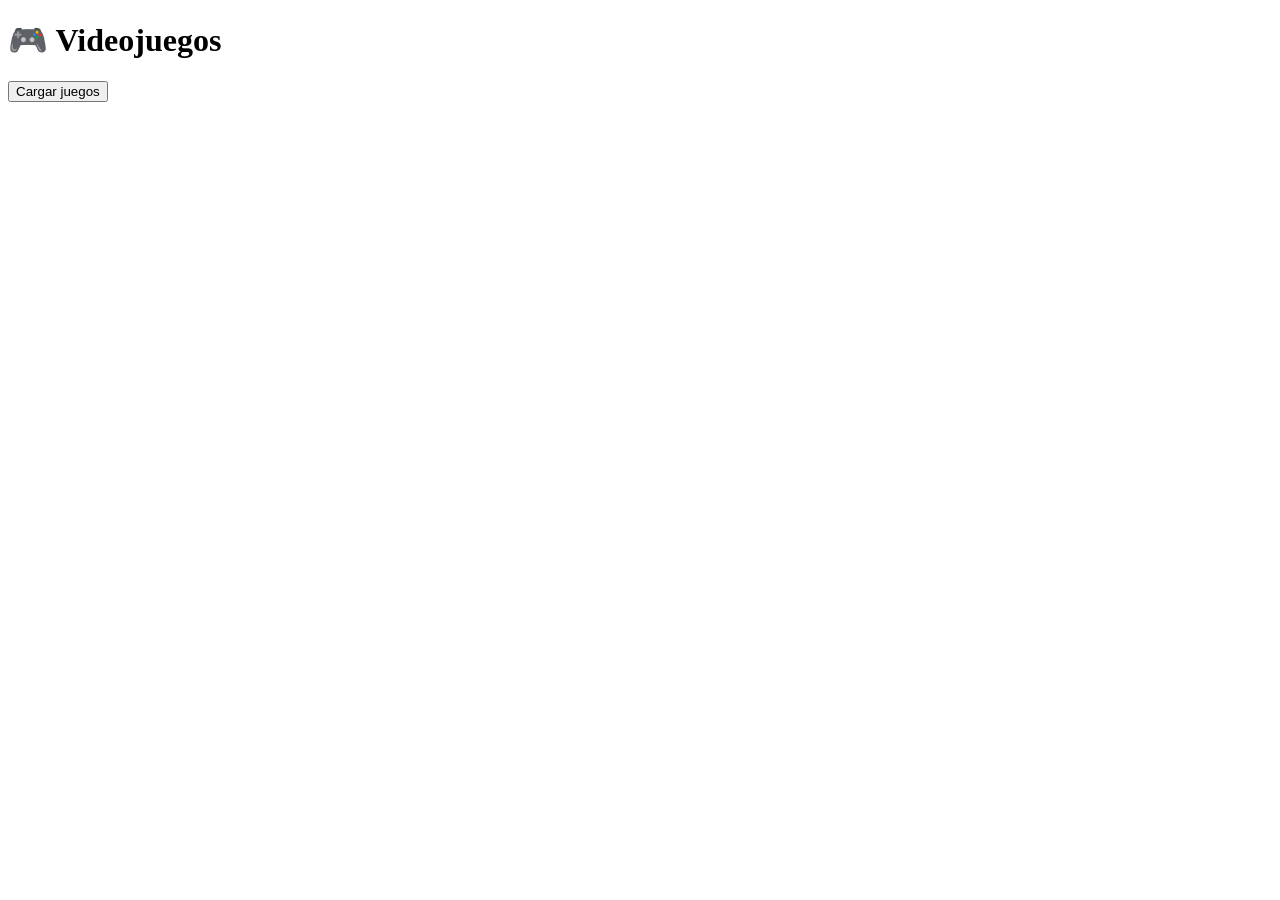
==== src/main/resources/static/index.html @ d03488bc "primero" ====
<!DOCTYPE html>
<html lang="es">
<head>
    <meta charset="UTF-8">
    <title>Videojuegos</title>
    <link rel="stylesheet" href="/css/style.css">
</head>
<body>

<div class="container">
    <h1>🎮 Videojuegos</h1>

    <button onclick="cargarJuegos()">Cargar juegos</button>

    <div id="juegos"></div>
</div>

<script src="/js/app.js"></script>
</body>
</html>
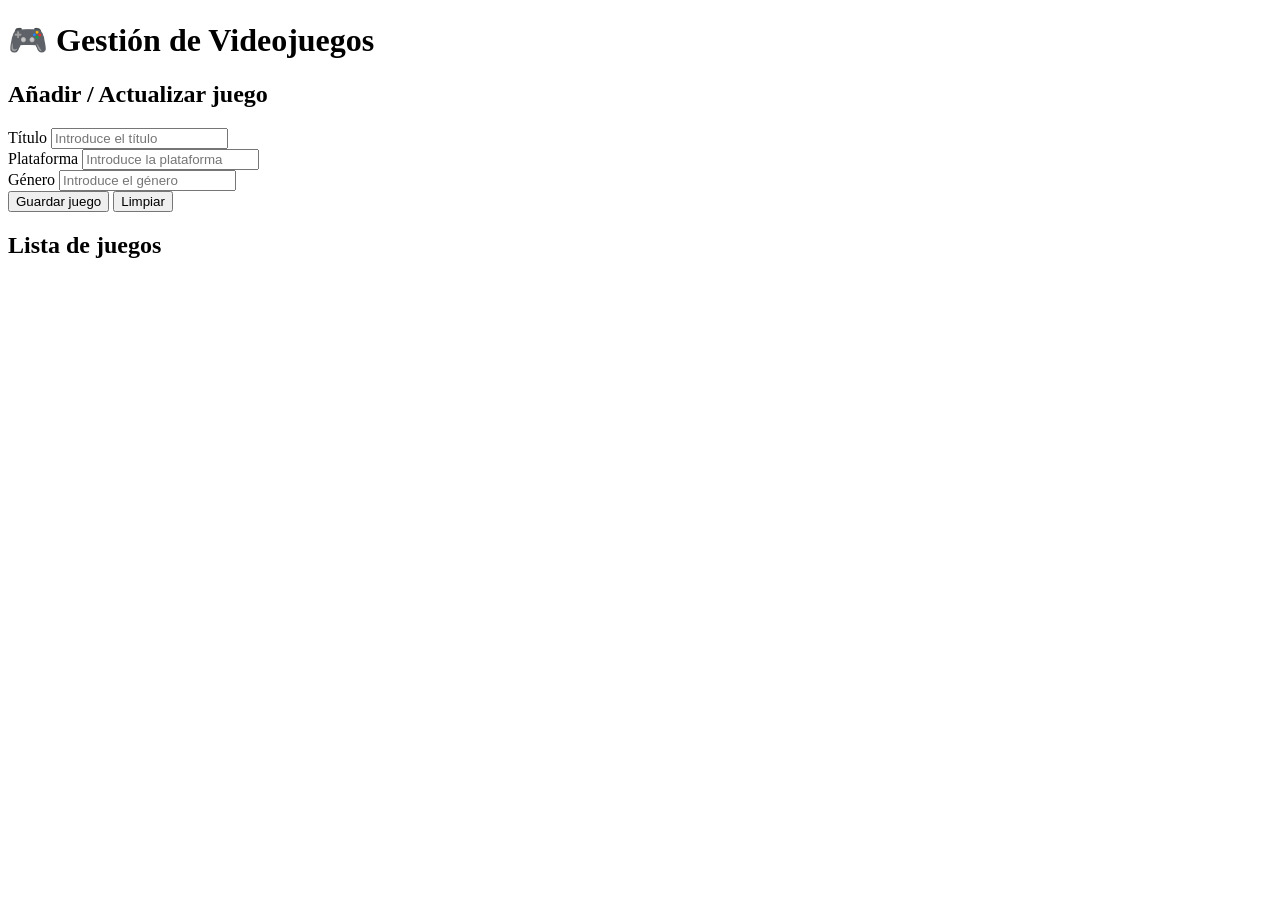
==== commit dbe77fee: "final" ====
--- a/src/main/resources/static/index.html
+++ b/src/main/resources/static/index.html
@@ -2,17 +2,47 @@
 <html lang="es">
 <head>
     <meta charset="UTF-8">
-    <title>Videojuegos</title>
+    <meta name="viewport" content="width=device-width, initial-scale=1.0">
+    <title>Gestión de Videojuegos</title>
     <link rel="stylesheet" href="/css/style.css">
 </head>
-<body>
+<body onload="cargarJuegos()">
 
 <div class="container">
-    <h1>🎮 Videojuegos</h1>
+    <h1>🎮 Gestión de Videojuegos</h1>
 
-    <button onclick="cargarJuegos()">Cargar juegos</button>
+    <section class="form-section">
+        <h2>Añadir / Actualizar juego</h2>
+        <form id="juegoForm">
+            <input type="hidden" id="juegoId">
 
-    <div id="juegos"></div>
+            <div class="form-group">
+                <label for="titulo">Título</label>
+                <input type="text" id="titulo" placeholder="Introduce el título" required>
+            </div>
+
+            <div class="form-group">
+                <label for="plataforma">Plataforma</label>
+                <input type="text" id="plataforma" placeholder="Introduce la plataforma" required>
+            </div>
+
+            <div class="form-group">
+                <label for="genero">Género</label>
+                <input type="text" id="genero" placeholder="Introduce el género" required>
+            </div>
+
+            <div class="buttons">
+                <button type="submit">Guardar juego</button>
+                <button type="button" class="secondary" onclick="limpiarFormulario()">Limpiar</button>
+            </div>
+        </form>
+    </section>
+
+    <section class="list-section">
+        <h2>Lista de juegos</h2>
+        <div id="mensaje"></div>
+        <div id="juegos" class="juegos-grid"></div>
+    </section>
 </div>
 
 <script src="/js/app.js"></script>
